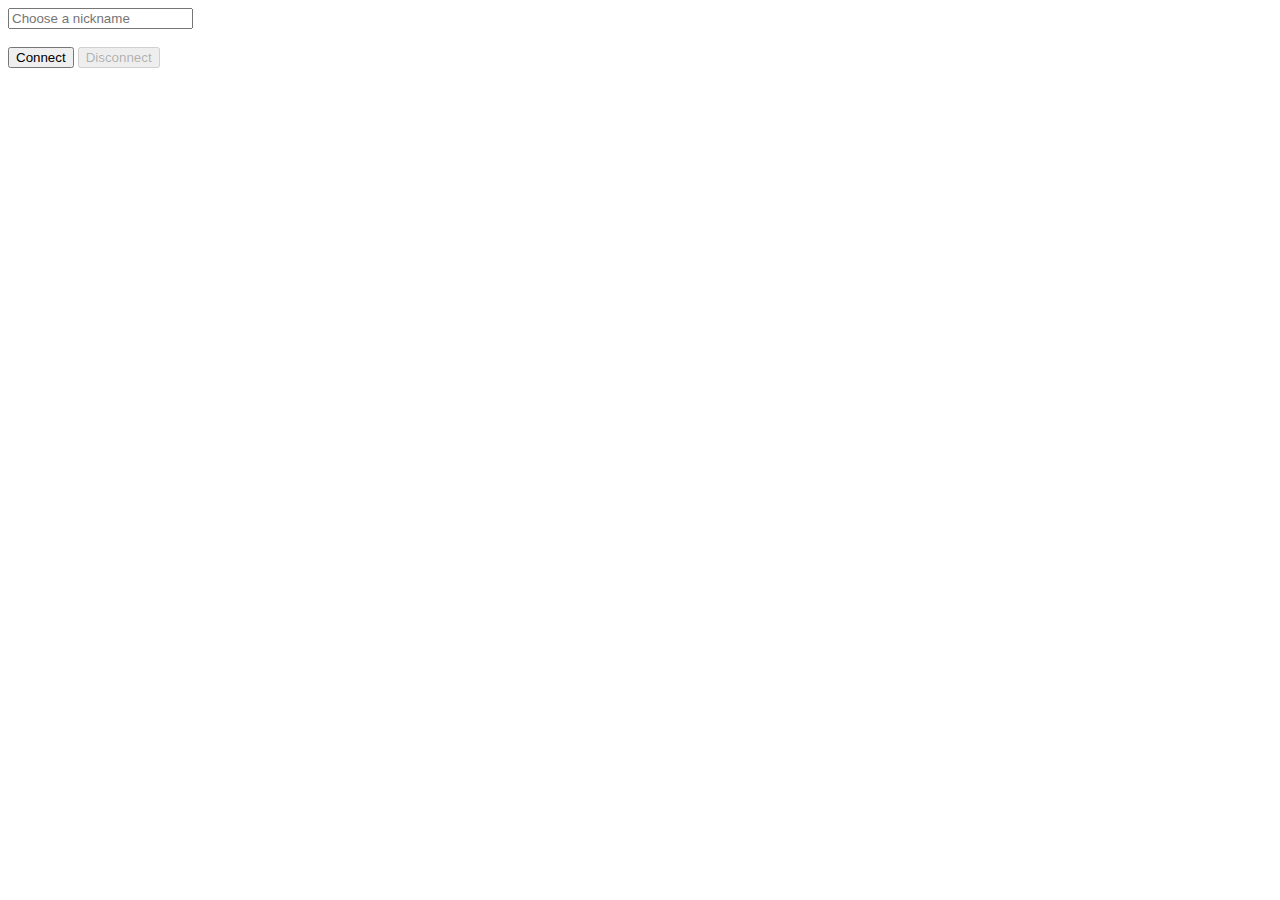
==== src/main/resources/static/index.html @ 3cd9e0e9 "ADD add index.html and JavaScript Library" ====
<!DOCTYPE html>
<html lang="ko">
    <head>
        <meta charset="UTF-8" />
        <meta name="author" content="jsw" />
        <title>Chat WebSocket</title>
        <script src="/js/sockjs.min.js"></script>
        <script src="/js/stomp.min.js"></script>
        <script type="text/javascript">
            var stompClient = null;
            
            function setConnected(connected) {
                document.getElementById('connect').disabled = connected;
                document.getElementById('disconnect').disabled = !connected;
                document.getElementById('conversationDiv').style.visibility 
                  = connected ? 'visible' : 'hidden';
                document.getElementById('response').innerHTML = '';
            }
            
            function connect() {
                var socket = new SockJS('/chat');
                stompClient = Stomp.over(socket);  
                stompClient.connect({}, function(frame) {
                    setConnected(true);
                    console.log('Connected: ' + frame);
                    stompClient.subscribe('/topic/messages', function(messageOutput) {
                        showMessageOutput(JSON.parse(messageOutput.body));
                    });
                });
            }
            
            function disconnect() {
                if(stompClient != null) {
                    stompClient.disconnect();
                }
                setConnected(false);
                console.log("Disconnected");
            }
            
            function sendMessage() {
                var from = document.getElementById('from').value;
                var text = document.getElementById('text').value;
                stompClient.send("/app/chat", {}, 
                  JSON.stringify({'from':from, 'text':text}));
            }
            
            function showMessageOutput(messageOutput) {
                var response = document.getElementById('response');
                var p = document.createElement('p');
                p.style.wordWrap = 'break-word';
                p.appendChild(document.createTextNode(messageOutput.from + ": " 
                  + messageOutput.text + " (" + messageOutput.time + ")"));
                response.appendChild(p);
            }
        </script>
    </head>
    <body onload="disconnect()">
        <div>
            <div>
                <input type="text" id="from" placeholder="Choose a nickname"/>
            </div>
            <br />
            <div>
                <button id="connect" onclick="connect();">Connect</button>
                <button id="disconnect" disabled="disabled" onclick="disconnect();">
                    Disconnect
                </button>
            </div>
            <br />
            <div id="conversationDiv">
                <input type="text" id="text" placeholder="Write a message..."/>
                <button id="sendMessage" onclick="sendMessage();">Send</button>
                <p id="response"></p>
            </div>
        </div>

    </body>
</html>
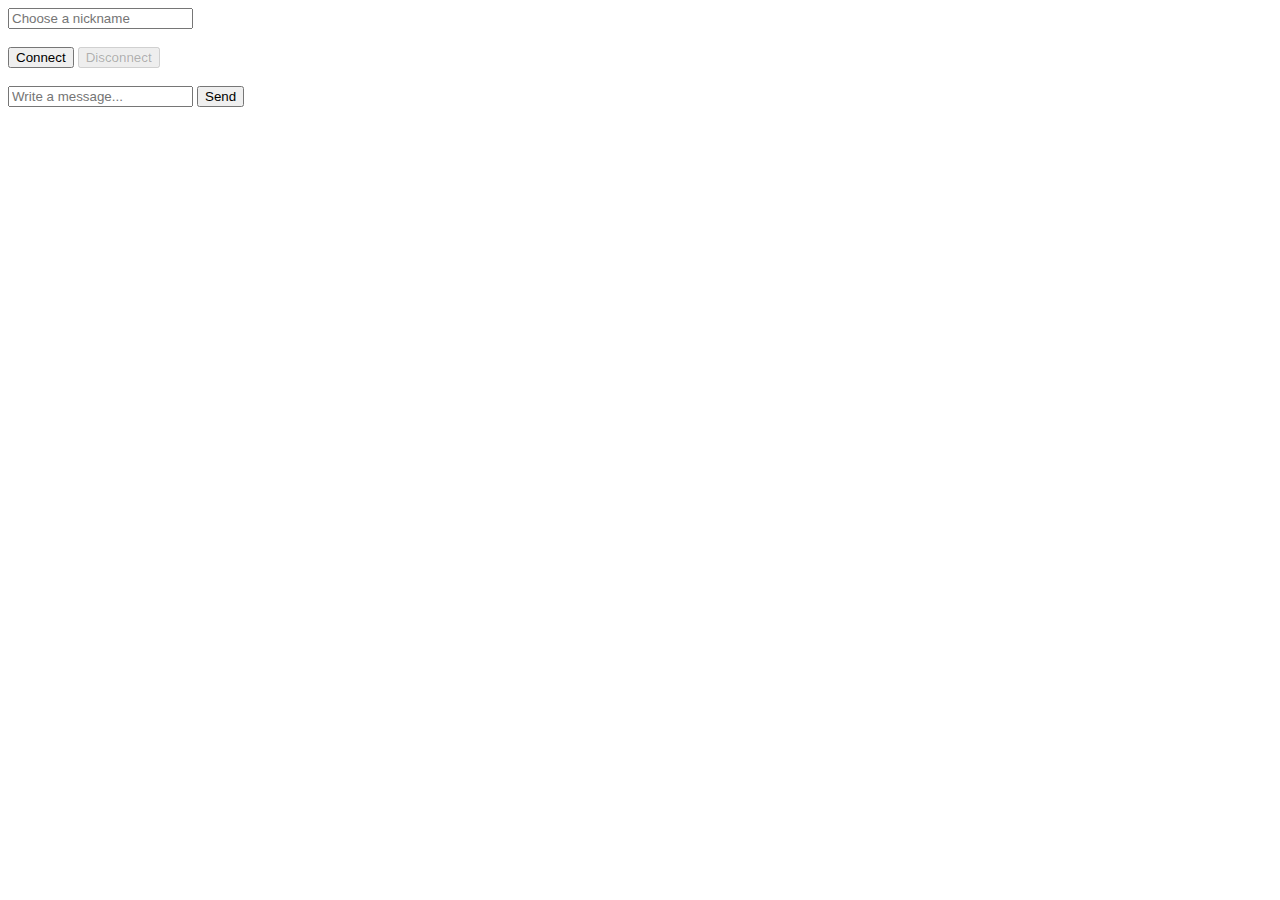
==== commit bef8471a: "ADD JQuery, Bootstrap Library" ====
--- a/src/main/resources/static/index.html
+++ b/src/main/resources/static/index.html
@@ -3,58 +3,17 @@
     <head>
         <meta charset="UTF-8" />
         <meta name="author" content="jsw" />
-        <title>Chat WebSocket</title>
-        <script src="/js/sockjs.min.js"></script>
-        <script src="/js/stomp.min.js"></script>
-        <script type="text/javascript">
-            var stompClient = null;
-            
-            function setConnected(connected) {
-                document.getElementById('connect').disabled = connected;
-                document.getElementById('disconnect').disabled = !connected;
-                document.getElementById('conversationDiv').style.visibility 
-                  = connected ? 'visible' : 'hidden';
-                document.getElementById('response').innerHTML = '';
-            }
-            
-            function connect() {
-                var socket = new SockJS('/chat');
-                stompClient = Stomp.over(socket);  
-                stompClient.connect({}, function(frame) {
-                    setConnected(true);
-                    console.log('Connected: ' + frame);
-                    stompClient.subscribe('/topic/messages', function(messageOutput) {
-                        showMessageOutput(JSON.parse(messageOutput.body));
-                    });
-                });
-            }
-            
-            function disconnect() {
-                if(stompClient != null) {
-                    stompClient.disconnect();
-                }
-                setConnected(false);
-                console.log("Disconnected");
-            }
-            
-            function sendMessage() {
-                var from = document.getElementById('from').value;
-                var text = document.getElementById('text').value;
-                stompClient.send("/app/chat", {}, 
-                  JSON.stringify({'from':from, 'text':text}));
-            }
-            
-            function showMessageOutput(messageOutput) {
-                var response = document.getElementById('response');
-                var p = document.createElement('p');
-                p.style.wordWrap = 'break-word';
-                p.appendChild(document.createTextNode(messageOutput.from + ": " 
-                  + messageOutput.text + " (" + messageOutput.time + ")"));
-                response.appendChild(p);
-            }
-        </script>
+        <title>SnackBat</title>
+
+        <!-- favicon -->
+        <link rel="icon" href="/image/favicon.ico" />
+
+        <!-- BootStarp CSS -->
+        <link rel="stylesheet" href="/css/bootstrap/bootstrap.min.css" />
+        <link rel="stylesheet" href="/css/bootstrap/bootstrap-icons.css" />
+
     </head>
-    <body onload="disconnect()">
+    <body>
         <div>
             <div>
                 <input type="text" id="from" placeholder="Choose a nickname"/>
@@ -74,5 +33,15 @@
             </div>
         </div>
 
+        <!-- JQuery -->
+        <script type="text/javascript" src="/js/jquery/jquery-3.6.0.min.js"></script>
+        <!-- Bootstrap -->
+        <script type="text/javascript" src="/js/bootstrap/bootstrap.bundle.min.js"></script>
+        <!-- sockjs, stomp-->
+        <script type="text/javascript" src="/js/sockjs.min.js"></script>
+        <script type="text/javascript" src="/js/stomp.min.js"></script>
+
+        <script type="text/javascript" src="/js/main.js"></script>
+
     </body>
 </html>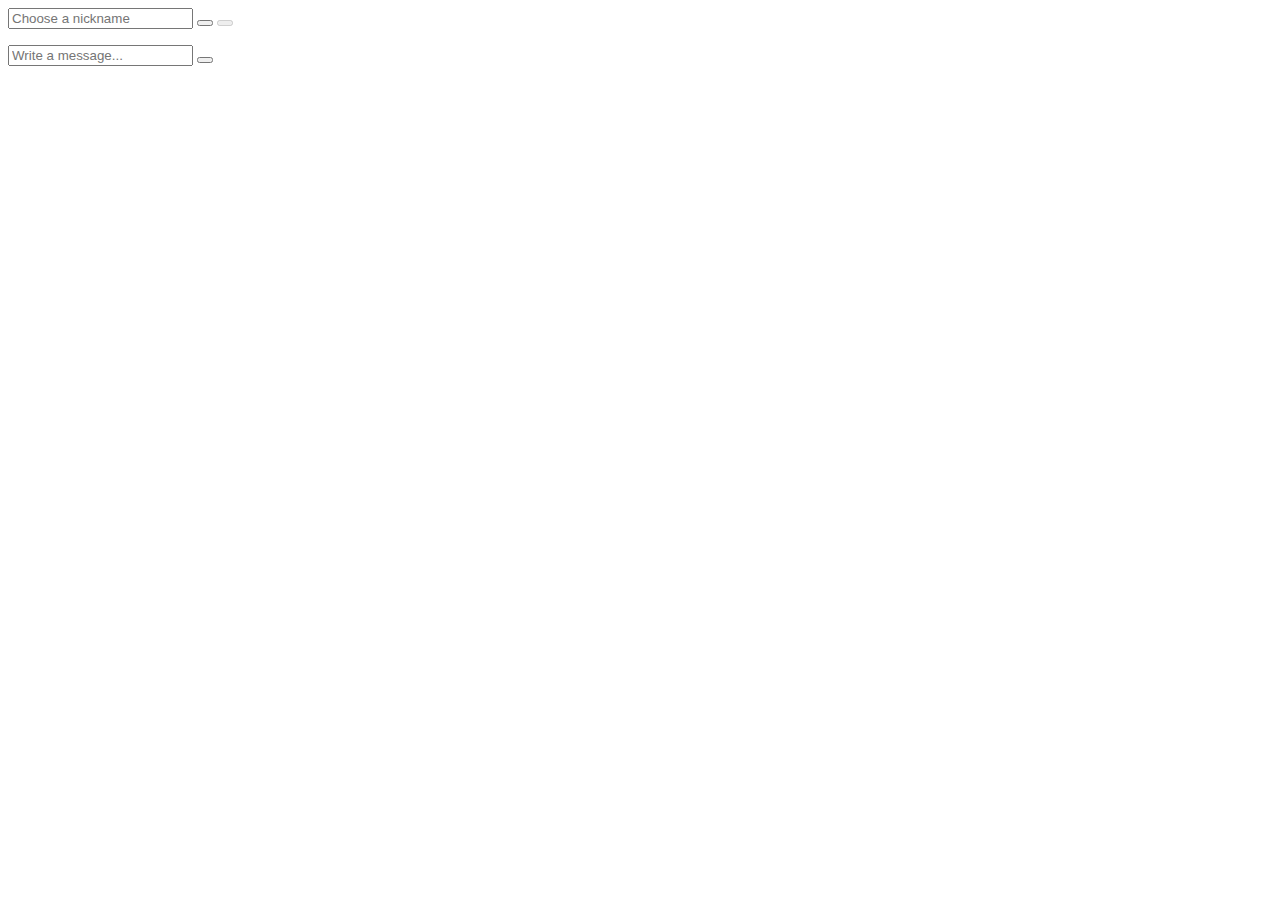
==== commit 3aa77507: "UPDATE apply chat design template" ====
--- a/src/main/resources/static/index.html
+++ b/src/main/resources/static/index.html
@@ -10,27 +10,40 @@
 
         <!-- BootStarp CSS -->
         <link rel="stylesheet" href="/css/bootstrap/bootstrap.min.css" />
-        <link rel="stylesheet" href="/css/bootstrap/bootstrap-icons.css" />
+        <!-- fontawesome CSS -->
+        <link rel="stylesheet" href="/css/fontawesome/all.min.css" />
 
+        <link rel="stylesheet" href="/css/main.css" />
     </head>
     <body>
-        <div>
-            <div>
-                <input type="text" id="from" placeholder="Choose a nickname"/>
+        <div class="bat">
+        </div>
+        <div class="chat">
+            <div id="room">
+                <div class="input-group mb-3">
+                    <input type="text" id="from" class="form-control" placeholder="Choose a nickname" />
+                    <button id="connect" class="btn btn-outline-success" onclick="connect();">
+                        <i class="fas fa-door-open"></i>
+                    </button>
+                    <button id="disconnect" class="btn btn-outline-danger" disabled="disabled" onclick="disconnect();">
+                        <i class="fas fa-door-closed"></i>
+                    </button>
+                </div>
             </div>
-            <br />
-            <div>
-                <button id="connect" onclick="connect();">Connect</button>
-                <button id="disconnect" disabled="disabled" onclick="disconnect();">
-                    Disconnect
-                </button>
+            <ul class="messages"></ul>
+            <div id="conversationDiv" class="input-group mb-3">
+                <input type="text" id="text" class="form-control" placeholder="Write a message..." />
+                <button type="button" id="sendMessage" class="btn btn-outline-success" onclick="sendMessage();"><i class="fas fa-paper-plane"></i></button>
             </div>
-            <br />
-            <div id="conversationDiv">
-                <input type="text" id="text" placeholder="Write a message..."/>
-                <button id="sendMessage" onclick="sendMessage();">Send</button>
-                <p id="response"></p>
-            </div>
+        </div>
+
+        <div class="message_template">
+            <li class="message">
+                <div class="avatar"></div>
+                <div class="text_wrapper">
+                    <div class="text"></div>
+                </div>
+            </li>
         </div>
 
         <!-- JQuery -->
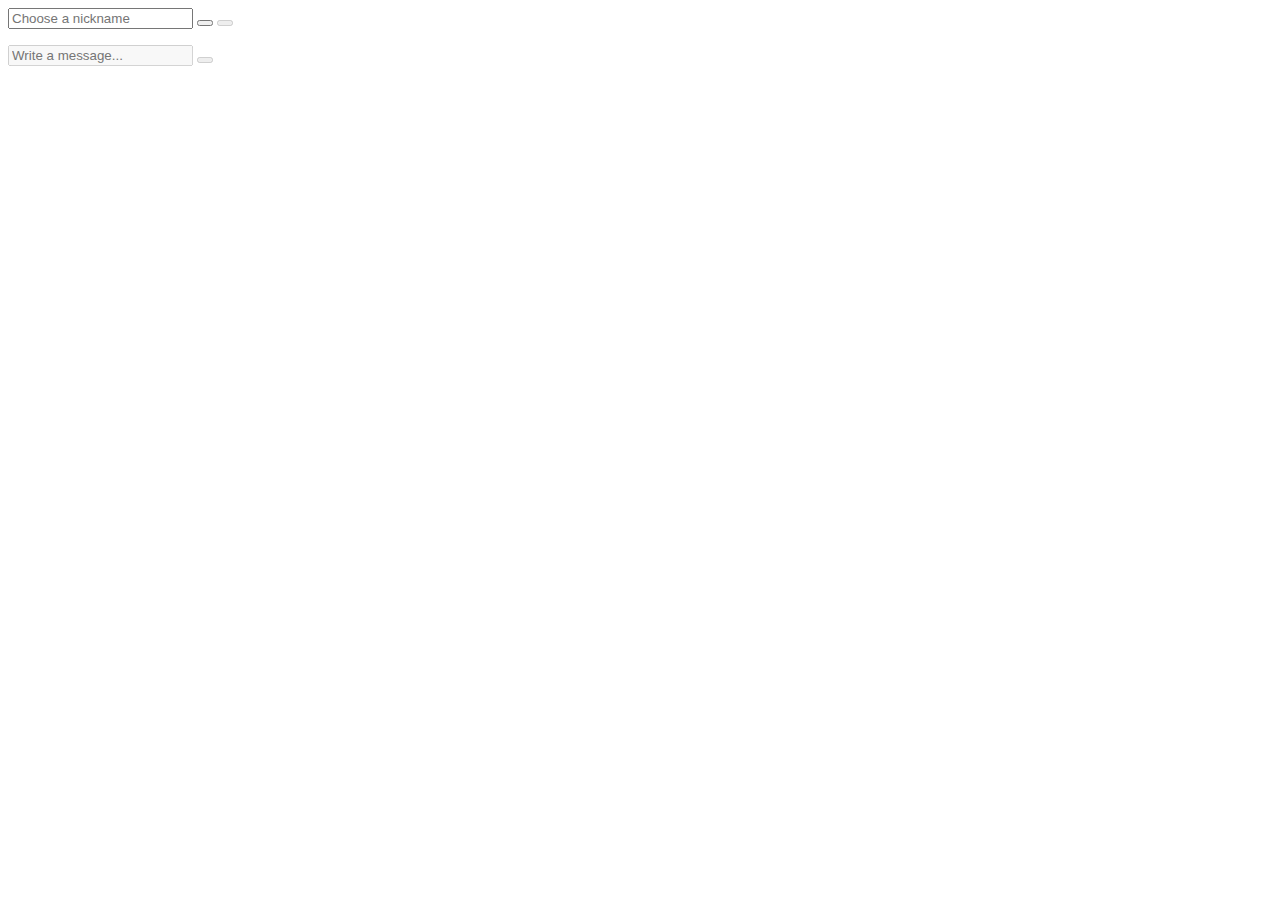
==== commit 650cac05: "ADD WebSocekt CustomHandsakeHandler" ====
--- a/src/main/resources/static/index.html
+++ b/src/main/resources/static/index.html
@@ -22,18 +22,23 @@
             <div id="room">
                 <div class="input-group mb-3">
                     <input type="text" id="from" class="form-control" placeholder="Choose a nickname" />
-                    <button id="connect" class="btn btn-outline-success" onclick="connect();">
+                    <button id="connect" class="btn btn-outline-success" >
                         <i class="fas fa-door-open"></i>
                     </button>
-                    <button id="disconnect" class="btn btn-outline-danger" disabled="disabled" onclick="disconnect();">
+                    <button id="disconnect" class="btn btn-outline-danger" disabled="disabled" >
                         <i class="fas fa-door-closed"></i>
                     </button>
                 </div>
+                <ul class="users"></ul>
             </div>
-            <ul class="messages"></ul>
-            <div id="conversationDiv" class="input-group mb-3">
-                <input type="text" id="text" class="form-control" placeholder="Write a message..." />
-                <button type="button" id="sendMessage" class="btn btn-outline-success" onclick="sendMessage();"><i class="fas fa-paper-plane"></i></button>
+            <div>
+                <ul class="messages"></ul>
+                <div id="conversationDiv" class="input-group my-2">
+                    <input type="text" id="text" class="form-control" disabled="disabled" placeholder="Write a message..." />
+                    <button type="button" id="sendMessage" class="btn btn-outline-success" disabled="disabled" >
+                        <i class="fas fa-paper-plane"></i>
+                    </button>
+                </div>
             </div>
         </div>
 
